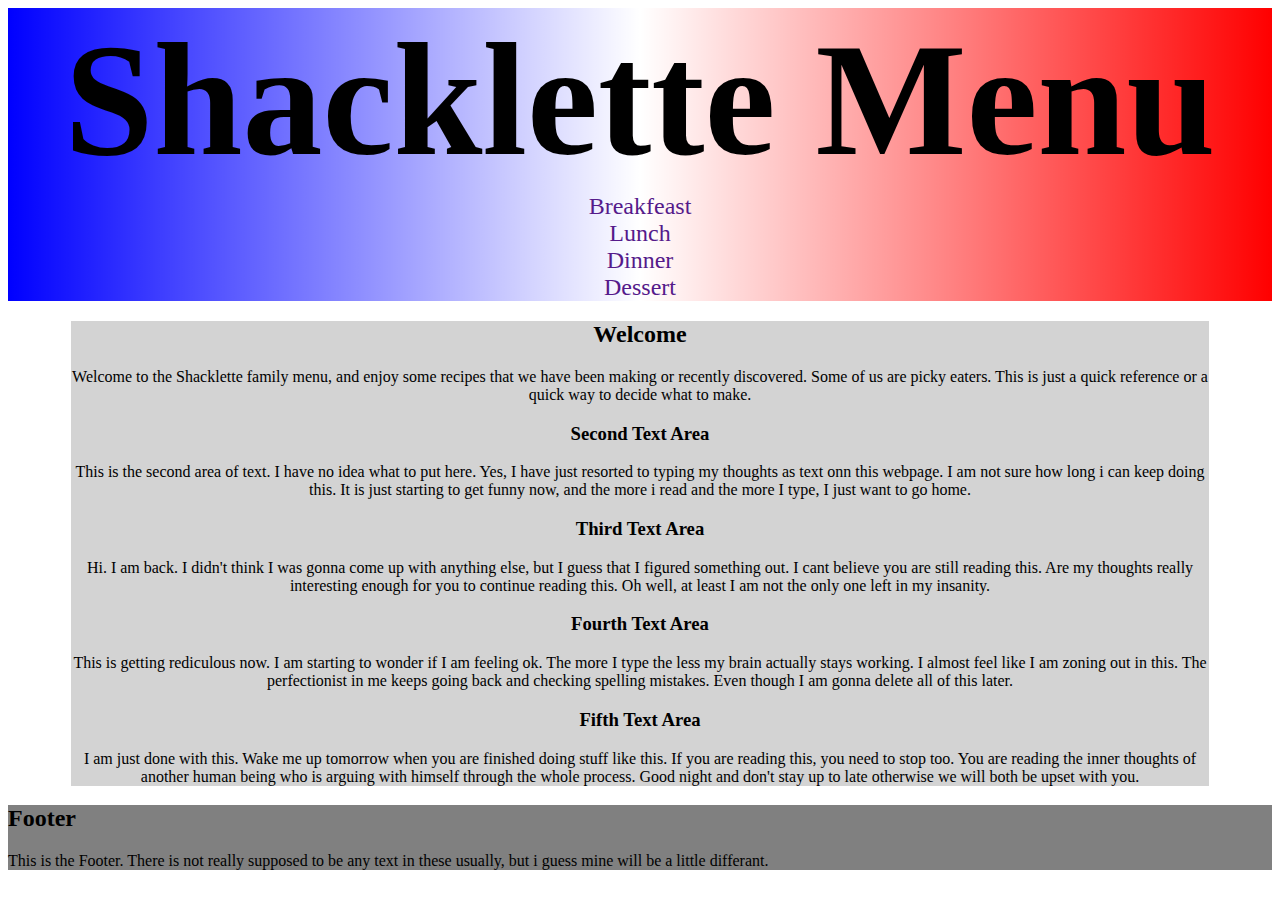
==== index.html @ bd559a8e "initial commit" ====
<html>
<head>
    <title>Shacklette Menu</title>
    <link rel="stylesheet" href="styles.css">
</head>
<body>
    <div class="Header">
        <h1>Shacklette Menu</h1>
            <ul class= "main-nav">               
                <li><a href="">Breakfeast</a></li>
                <li><a href="">Lunch</a></li>
                <li><a href="">Dinner</a></li>
                <li><a href="">Dessert</a></li>
            </ul>
    </div>
    <div class= "Main-Body">
        <div class= "Welcome">
            <h2>Welcome</h2>
            <p>Welcome to the Shacklette family menu, and enjoy some recipes that we have been making or recently discovered. Some of us are picky eaters. This is just a quick reference or a quick way to decide what to make.
            </p>

        </div>
        <div class="Inner-Thoughts">
            <h3>Second Text Area</h3>
            <p>This is the second area of text. I have no idea what to put here. Yes, I have just resorted to typing my thoughts as text onn this webpage. I am not sure how long i can keep doing this. It is just starting to get funny now, and the more i read and the more I type, I just want to go home.
            </p>
        </div>
        <div class="Continued-Thoughts">
            <h3>Third Text Area</h3>
            <p>Hi. I am back. I didn't think I was gonna come up with anything else, but I guess that I figured something out. I cant believe you are still reading this. Are my thoughts really interesting enough for you to continue reading this. Oh well, at least I am not the only one left in my insanity.</p>
        </div>
        <div class= "Just-Stop">
            <h3>Fourth Text Area</h3>
            <p>This is getting rediculous now. I am starting to wonder if I am feeling ok. The more I type the less my brain actually stays working. I almost feel like I am zoning out in this. The perfectionist in me keeps going back and checking spelling mistakes. Even though I am gonna delete all of this later. </p>
        </div>
        <div class= "Done">
            <h3>Fifth Text Area</h3>
            <p>I am just done with this. Wake me up tomorrow when you are finished doing stuff like this. If you are reading this, you need to stop too. You are reading the inner thoughts of another human being who is arguing with himself through the whole process. Good night and don't stay up to late otherwise we will both be upset with you. </p>
        </div>
    </div>

    <div class= "Footer">
        <h2>Footer</h2>
        <p>This is the Footer. There is not really supposed to be any text in these usually, but i guess mine will be a little differant.</p>

    </div>

</body>
</html>
---- styles.css ----
/*Main Header*/

.Header{
    background: linear-gradient(to right,blue, transparent, red);
    text-align: center;
}

h1{
    font-size: 10em;
    margin-bottom: 0;
}

.main-nav{
    background-color: hex(#2a1f9e);
    list-style-type: none;
    margin: 0;
    padding: 0;
}

.main-nav li{
    font-size: 1.5em;
}
.main-nav a{
    color:black
    display: block;
    text-decoration: none;
    width: 100%;
}
/*Main body of the website*/
.Main-Body{
    text-align:center;
    margin-left: 5%;
    margin-right:5%;
    background-color: lightgrey;
}

/*Footer*/

.Footer{
    background-color: grey;
}
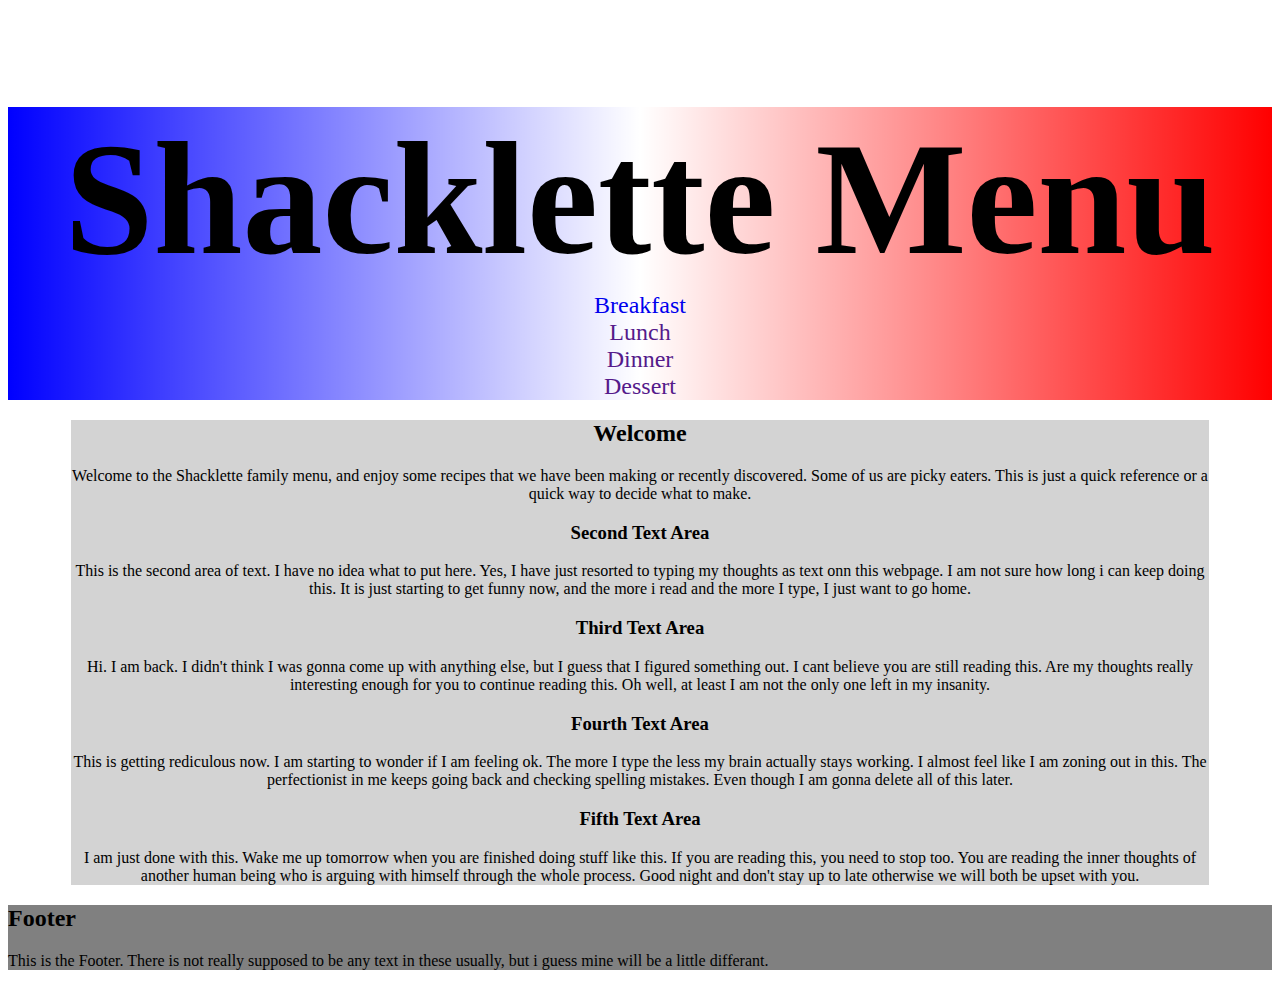
==== commit 1b9d7b70: "fixed problems on breakfast" ====
--- a/index.html
+++ b/index.html
@@ -1,3 +1,4 @@
+<!DOCTYPE html>
 <html>
 <head>
     <title>Shacklette Menu</title>
@@ -7,7 +8,7 @@
     <div class="Header">
         <h1>Shacklette Menu</h1>
             <ul class= "main-nav">               
-                <li><a href="">Breakfeast</a></li>
+                <li><a href="Pages/Breakfeast.html">Breakfast</a></li>
                 <li><a href="">Lunch</a></li>
                 <li><a href="">Dinner</a></li>
                 <li><a href="">Dessert</a></li>
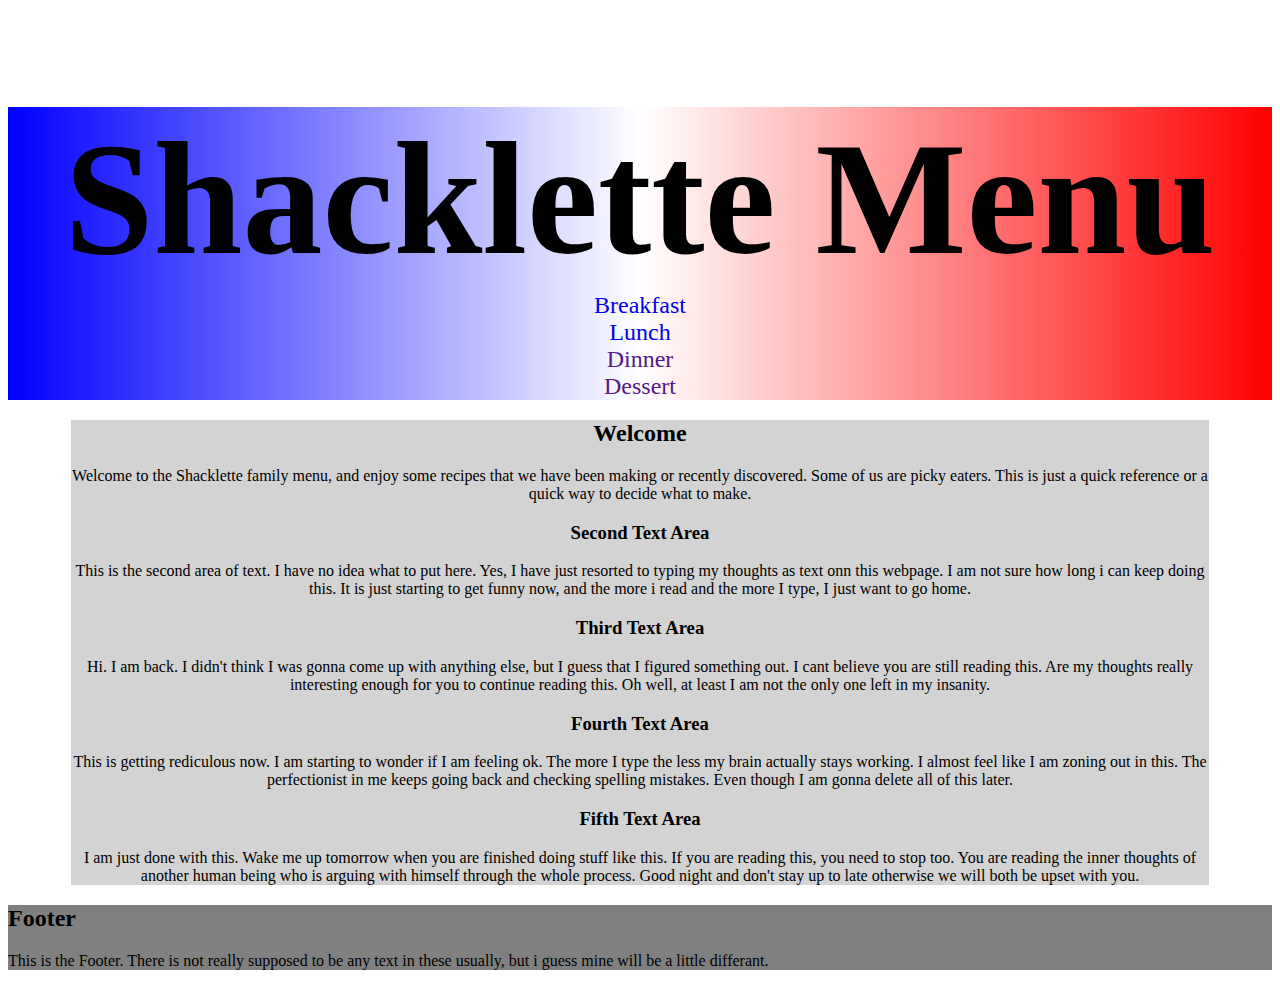
==== commit 1c3d8fa3: "commit Lunch Page" ====
--- a/index.html
+++ b/index.html
@@ -9,32 +9,32 @@
         <h1>Shacklette Menu</h1>
             <ul class= "main-nav">               
                 <li><a href="Pages/Breakfeast.html">Breakfast</a></li>
-                <li><a href="">Lunch</a></li>
+                <li><a href="Pages/Lunch.html">Lunch</a></li>
                 <li><a href="">Dinner</a></li>
                 <li><a href="">Dessert</a></li>
             </ul>
     </div>
     <div class= "Main-Body">
-        <div class= "Welcome">
+        <div id= "Welcome">
             <h2>Welcome</h2>
             <p>Welcome to the Shacklette family menu, and enjoy some recipes that we have been making or recently discovered. Some of us are picky eaters. This is just a quick reference or a quick way to decide what to make.
             </p>
 
         </div>
-        <div class="Inner-Thoughts">
+        <div id="Inner-Thoughts">
             <h3>Second Text Area</h3>
             <p>This is the second area of text. I have no idea what to put here. Yes, I have just resorted to typing my thoughts as text onn this webpage. I am not sure how long i can keep doing this. It is just starting to get funny now, and the more i read and the more I type, I just want to go home.
             </p>
         </div>
-        <div class="Continued-Thoughts">
+        <div id="Continued-Thoughts">
             <h3>Third Text Area</h3>
             <p>Hi. I am back. I didn't think I was gonna come up with anything else, but I guess that I figured something out. I cant believe you are still reading this. Are my thoughts really interesting enough for you to continue reading this. Oh well, at least I am not the only one left in my insanity.</p>
         </div>
-        <div class= "Just-Stop">
+        <div id= "Just-Stop">
             <h3>Fourth Text Area</h3>
             <p>This is getting rediculous now. I am starting to wonder if I am feeling ok. The more I type the less my brain actually stays working. I almost feel like I am zoning out in this. The perfectionist in me keeps going back and checking spelling mistakes. Even though I am gonna delete all of this later. </p>
         </div>
-        <div class= "Done">
+        <div id= "Done">
             <h3>Fifth Text Area</h3>
             <p>I am just done with this. Wake me up tomorrow when you are finished doing stuff like this. If you are reading this, you need to stop too. You are reading the inner thoughts of another human being who is arguing with himself through the whole process. Good night and don't stay up to late otherwise we will both be upset with you. </p>
         </div>
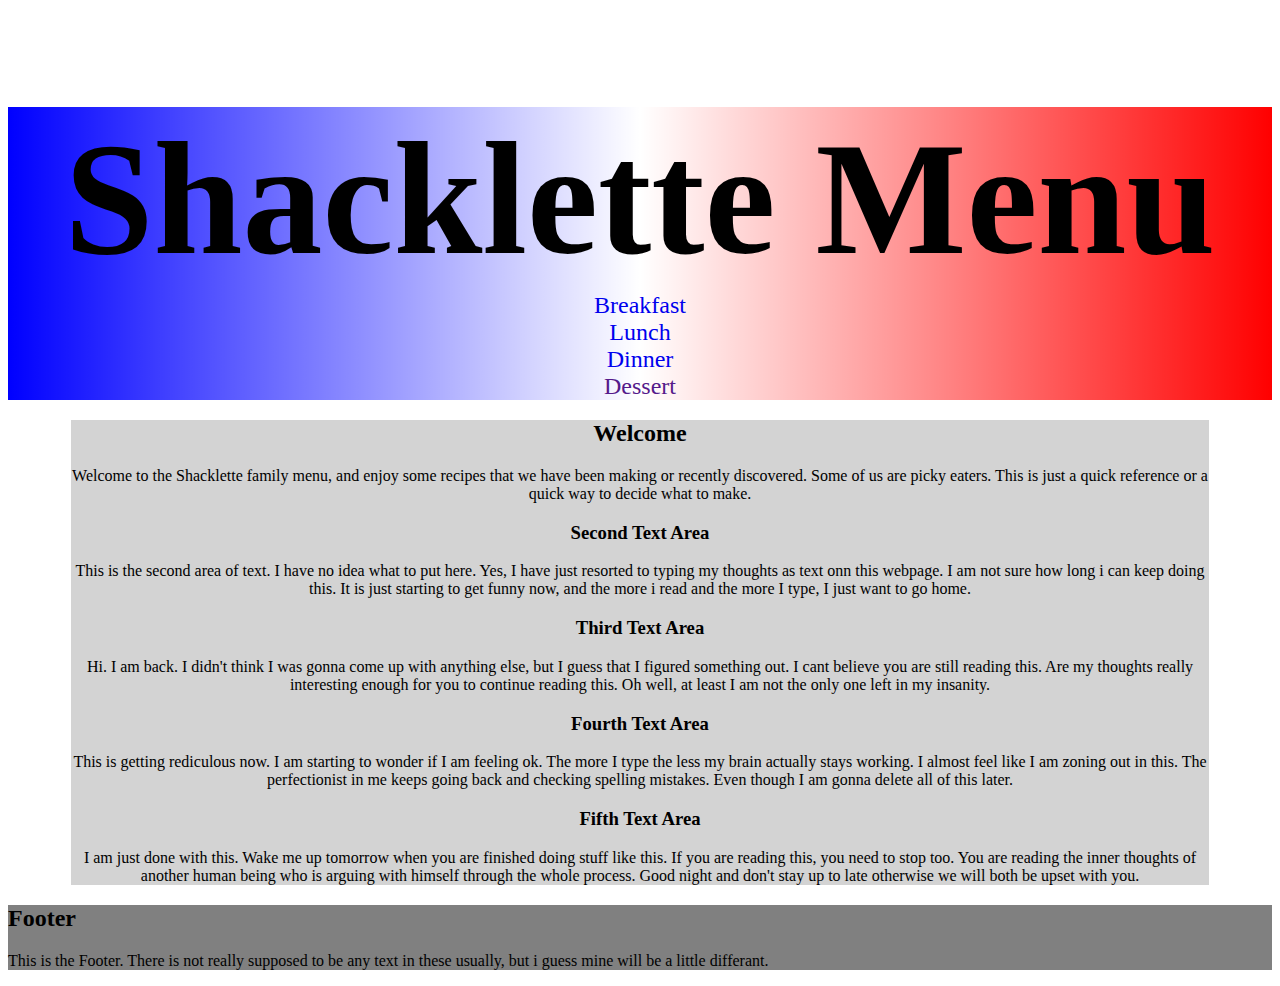
==== commit 2bf26ae2: "added Dinner Page" ====
--- a/index.html
+++ b/index.html
@@ -10,7 +10,7 @@
             <ul class= "main-nav">               
                 <li><a href="Pages/Breakfeast.html">Breakfast</a></li>
                 <li><a href="Pages/Lunch.html">Lunch</a></li>
-                <li><a href="">Dinner</a></li>
+                <li><a href="Pages/Dinner.html">Dinner</a></li>
                 <li><a href="">Dessert</a></li>
             </ul>
     </div>
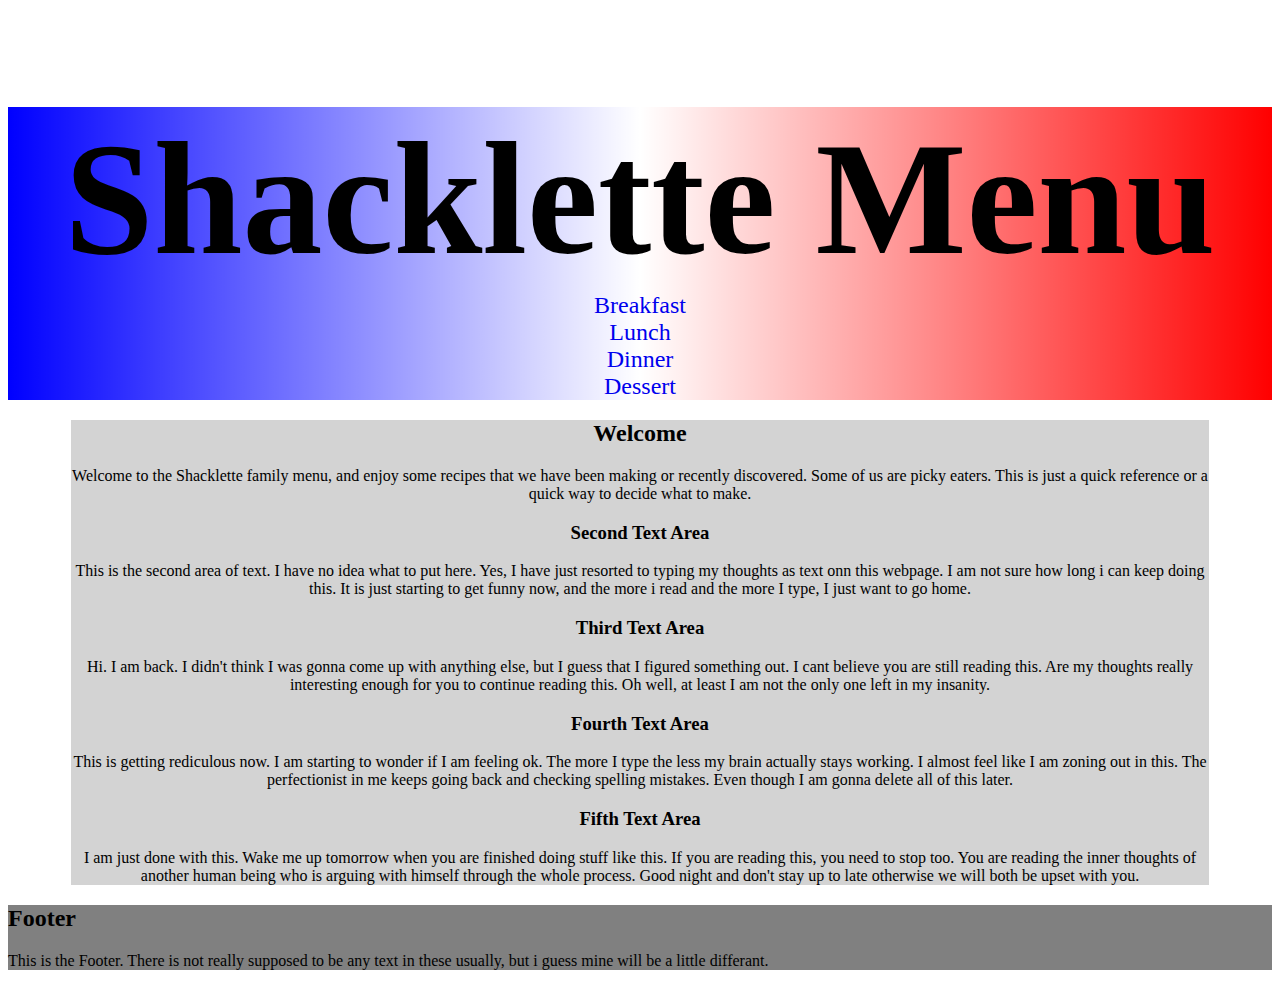
==== commit 18d9c00a: "added Dessert" ====
--- a/index.html
+++ b/index.html
@@ -11,7 +11,7 @@
                 <li><a href="Pages/Breakfeast.html">Breakfast</a></li>
                 <li><a href="Pages/Lunch.html">Lunch</a></li>
                 <li><a href="Pages/Dinner.html">Dinner</a></li>
-                <li><a href="">Dessert</a></li>
+                <li><a href="Pages/Dessert.html">Dessert</a></li>
             </ul>
     </div>
     <div class= "Main-Body">
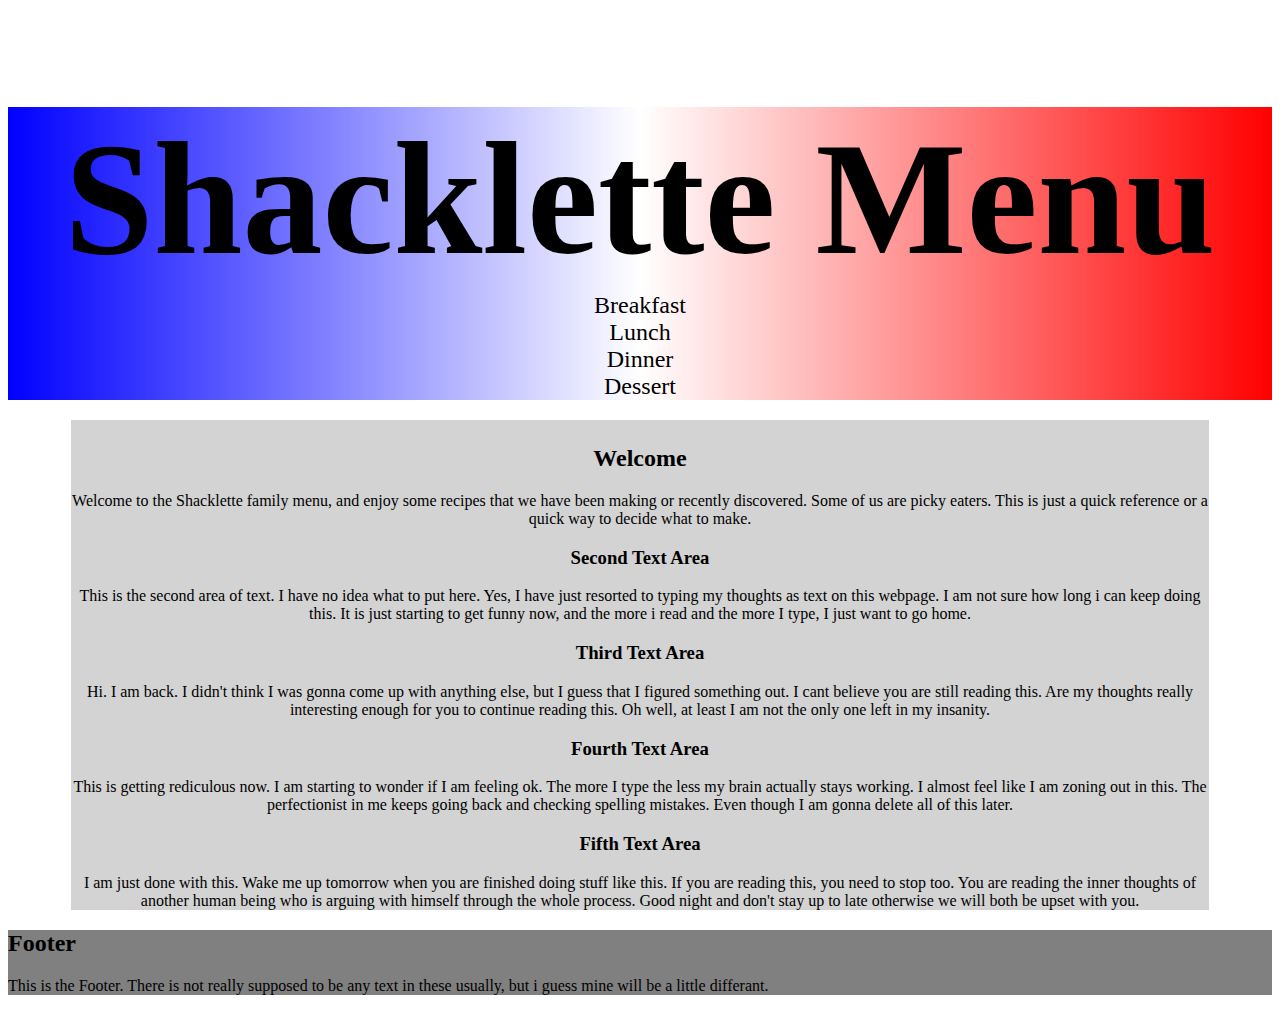
==== commit 3a599ccd: "update" ====
--- a/index.html
+++ b/index.html
@@ -23,7 +23,7 @@
         </div>
         <div id="Inner-Thoughts">
             <h3>Second Text Area</h3>
-            <p>This is the second area of text. I have no idea what to put here. Yes, I have just resorted to typing my thoughts as text onn this webpage. I am not sure how long i can keep doing this. It is just starting to get funny now, and the more i read and the more I type, I just want to go home.
+            <p>This is the second area of text. I have no idea what to put here. Yes, I have just resorted to typing my thoughts as text on this webpage. I am not sure how long i can keep doing this. It is just starting to get funny now, and the more i read and the more I type, I just want to go home.
             </p>
         </div>
         <div id="Continued-Thoughts">
--- a/styles.css
+++ b/styles.css
@@ -22,12 +22,12 @@
     font-size: 1.5em;
 }
 .main-nav a{
-    color:black
+    color:black;
     display: block;
     text-decoration: none;
     width: 100%;
 }
-/*Main body of the website*/
+/*      Main body       -------------------*/
 .Main-Body{
     text-align:center;
     margin-left: 5%;
@@ -35,7 +35,10 @@
     background-color: lightgrey;
 }
 
-/*Footer*/
+.Main-Body h2 {
+    padding-top: 25px;
+}
+/*        Footer   ------------*/
 
 .Footer{
     background-color: grey;
